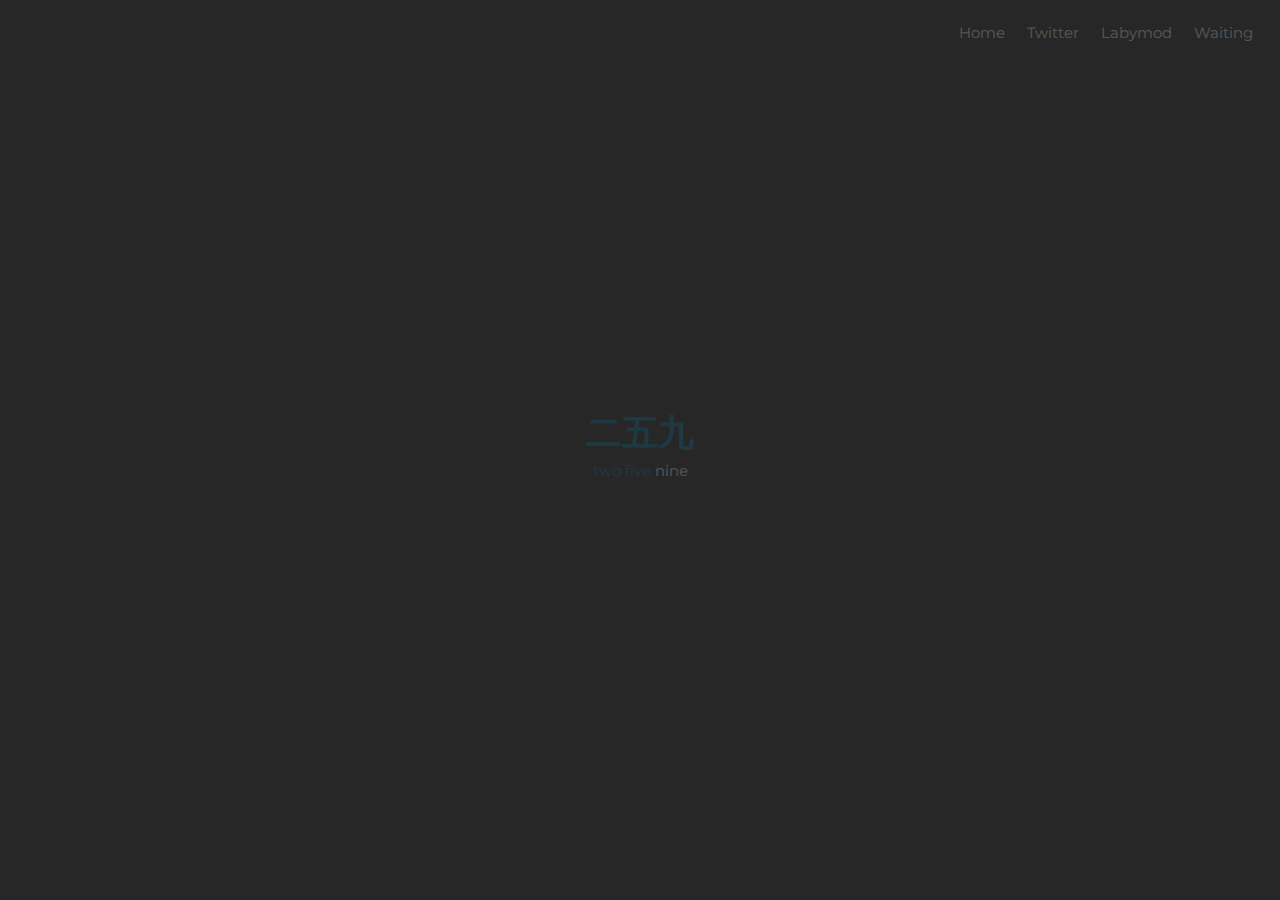
==== index.html @ 0b68a464 "Add files via upload" ====
<!DOCTYPE html>
<html>
<head>
  <meta charset="utf-8">
  <meta http-equiv="X-UA-Compatible" content="IE=edge">
  <meta name="viewport" content="width=device-width, initial-scale=1.0, maximum-scale=1.0, user-scalable=no" />
  <meta property="og:title" content="cerulean" />
  <meta property="og:description" content="by steveh259." />
  <meta property="og:image" content="http://cerulean.tk/assets/img/og_thumbnail.png" />

  <title>cerulean</title>

  <link rel="icon" type="image/png" href="assets/img/favicon.png">
  <link href="assets/css/main.css" rel="stylesheet">
  <link href="assets/css/font-awesome.min.css" rel="stylesheet">
</head>
<!-- P R E L O A D E R -->
<script type="text/javascript" src="https://code.jquery.com/jquery-1.12.3.min.js"></script>
<script type="text/javascript">
        $(window).on('load', function() {
            $('#status').fadeOut();
            $('#preloader').delay(500).fadeOut('slow');
            $('body').delay(500).css({'overflow':'visible'});
          })
</script>
<!-- /P R E L O A D E R -->
<body>                                                                          <div id="preloader"></div></div>

<div id="navigation">
  <ul>
    <li><a href="#">Home</a></li>
    <li><a href="https://twitter.com/ceruleansteveh" target="_blank">Twitter</a></li>
    <li><a href="labymod" target="_blank">Labymod</a></li>
	<li><a href="waiting" target="_blank">Waiting</a></li>
  </ul>
</div>

<div class="tfn">
    <h1>二五九</h1>
    <p>two five <span>nine</span></p>
</div>

</body>
</html>
---- assets/css/main.css ----
@import url('https://fonts.googleapis.com/css?family=Montserrat|Poppins|Roboto');

 body {
  background: #272727;
  text-align: center;
  color: white;
  font-family: 'Montserrat';
  font-size: 15px;
  overflow: hidden;
}

::selection {
  background: #007BA7;
  color: white;
}
::-moz-selection {
  background: #007BA7;
  color: white;
}

#preloader {
	position: fixed;
	top:0;
	left:0;
	right:0;
	bottom:0;
	background-color: #272727;
	z-index:99;
}

.tfn {
  transform: translate(-50%, -50%);
  position: absolute;
  top: 50%;
  left: 50%;
  color: #007BA7;
}

.tfn a {
  color: #007BA7;
  text-decoration: none;
}

.tfn a:hover {
  opacity: 0.7;
}

.tfn h1 {
  line-height: 1vh;
  font-size: 4vh;
}

.tfn span {
  color: white;
}

#navigation {
  right: 2vh;
  position: absolute;
}

#navigation a {
  color: white;
  text-decoration: none;
}

#navigation a:hover {
  color: #007BA7;
}

#navigation li {
  display: inline-block;
  padding-left: 1vh;
  padding-right: 1vh;
}
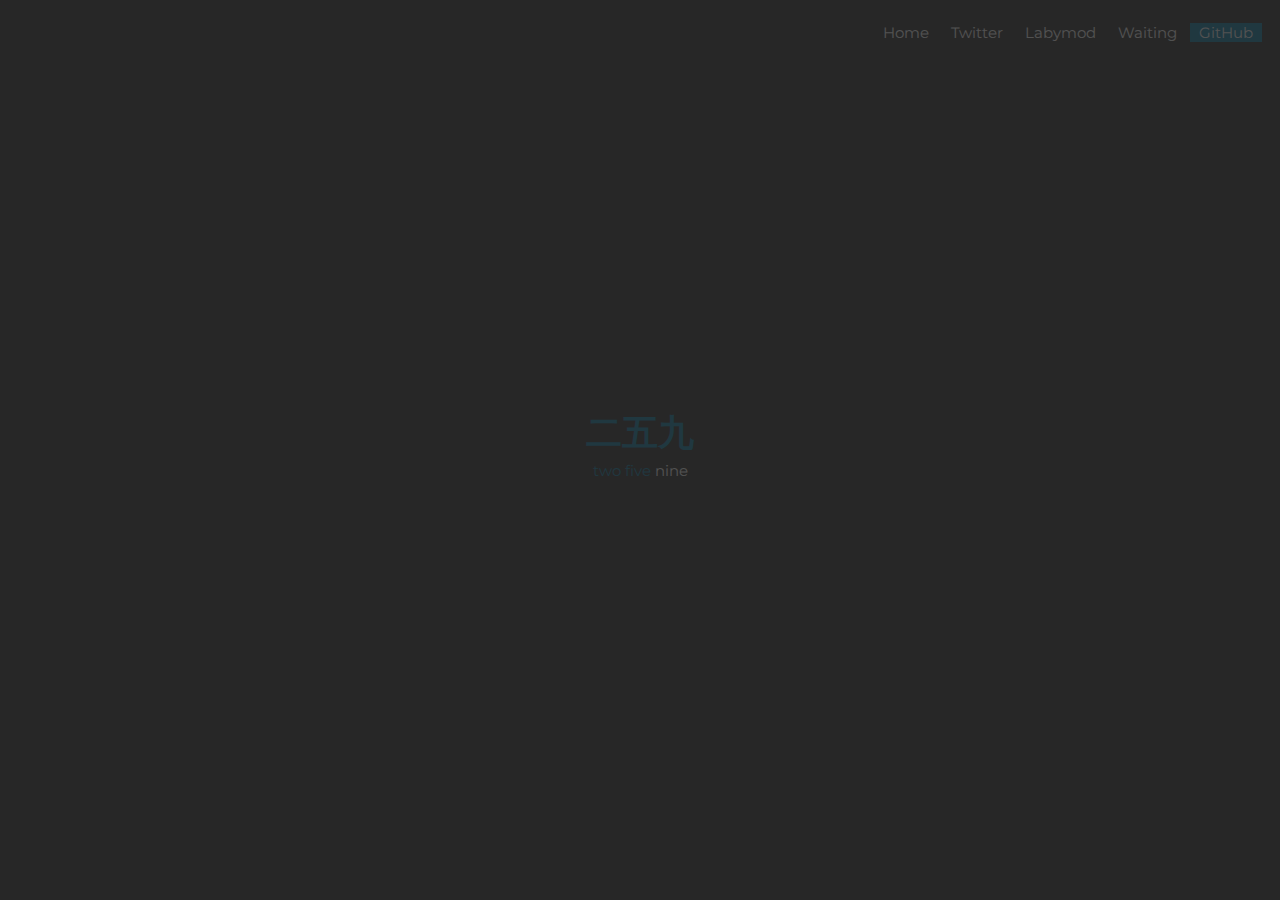
==== commit b548ca0e: "Add files via upload" ====
--- a/index.html
+++ b/index.html
@@ -1,17 +1,17 @@
-<!DOCTYPE html>
+<!DOCTYPE html>
 <html>
-<head>
-  <meta charset="utf-8">
-  <meta http-equiv="X-UA-Compatible" content="IE=edge">
-  <meta name="viewport" content="width=device-width, initial-scale=1.0, maximum-scale=1.0, user-scalable=no" />
-  <meta property="og:title" content="cerulean" />
-  <meta property="og:description" content="by steveh259." />
-  <meta property="og:image" content="http://cerulean.tk/assets/img/og_thumbnail.png" />
-
+<head>
+  <meta charset="utf-8">
+  <meta http-equiv="X-UA-Compatible" content="IE=edge">
+  <meta name="viewport" content="width=device-width, initial-scale=1.0, maximum-scale=1.0, user-scalable=no" />
+  <meta property="og:title" content="cerulean" />
+  <meta property="og:description" content="by steveh259." />
+  <meta property="og:image" content="http://cerulean.tk/assets/img/og_thumbnail.png" />
+
   <title>cerulean</title>
-
-  <link rel="icon" type="image/png" href="assets/img/favicon.png">
-  <link href="assets/css/main.css" rel="stylesheet">
+
+  <link rel="icon" type="image/png" href="assets/img/favicon.png">
+  <link href="assets/css/main.css" rel="stylesheet">
   <link href="assets/css/font-awesome.min.css" rel="stylesheet">
 </head>
 <!-- P R E L O A D E R -->
@@ -30,8 +30,9 @@
   <ul>
     <li><a href="#">Home</a></li>
     <li><a href="https://twitter.com/ceruleansteveh" target="_blank">Twitter</a></li>
-    <li><a href="labymod" target="_blank">Labymod</a></li>
-	<li><a href="waiting" target="_blank">Waiting</a></li>
+    <li><a href="labymod" target="_blank">Labymod</a></li>
+	  <li><a href="waiting" target="_blank">Waiting</a></li>
+    <li id="github"><a href="https://github.com/steveh259/website" target="_blank">GitHub</a></li>
   </ul>
 </div>
 
@@ -41,4 +42,4 @@
 </div>
 
 </body>
-</html>
+</html>
--- a/assets/css/main.css
+++ b/assets/css/main.css
@@ -73,3 +73,7 @@
   padding-left: 1vh;
   padding-right: 1vh;
 }
+
+#navigation #github {
+  background-color: #007BA7;
+}
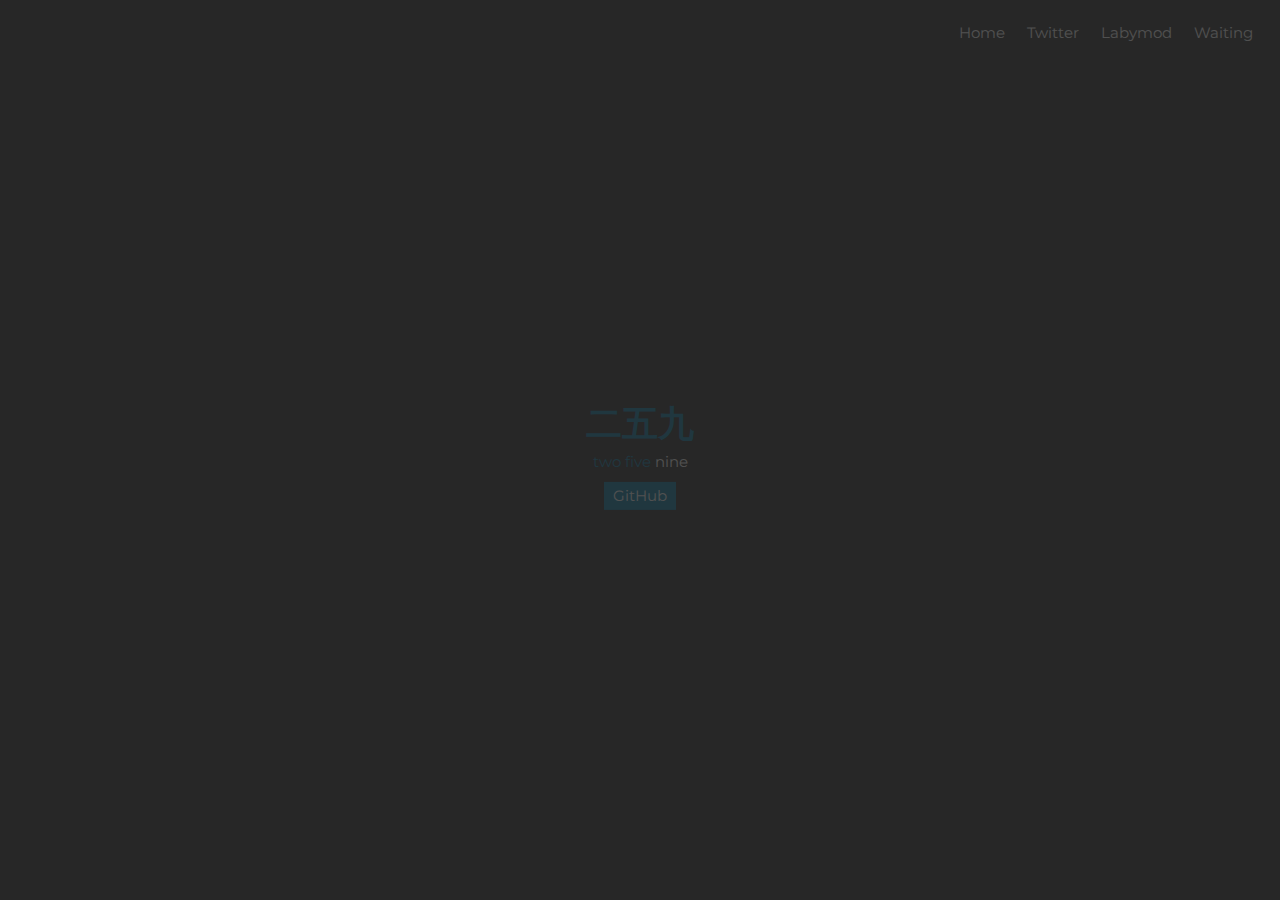
==== commit a2d22ea3: "Moved "GitHub" below ".tfn"" ====
--- a/index.html
+++ b/index.html
@@ -32,13 +32,13 @@
     <li><a href="https://twitter.com/ceruleansteveh" target="_blank">Twitter</a></li>
     <li><a href="labymod" target="_blank">Labymod</a></li>
 	  <li><a href="waiting" target="_blank">Waiting</a></li>
-    <li id="github"><a href="https://github.com/steveh259/website" target="_blank">GitHub</a></li>
   </ul>
 </div>
 
 <div class="tfn">
     <h1>二五九</h1>
     <p>two five <span>nine</span></p>
+    <a href="https://github.com/steveh259/website" target="_blank" id="github">GitHub</a>
 </div>
 
 </body>
--- a/assets/css/main.css
+++ b/assets/css/main.css
@@ -54,6 +54,16 @@
   color: white;
 }
 
+.tfn #github {
+  background-color: #007BA7;
+  color: white;
+  padding-left: 1vh;
+  padding-right: 1vh;
+  padding-top: 0.5vh;
+  padding-bottom: 0.5vh;
+}
+
+
 #navigation {
   right: 2vh;
   position: absolute;
@@ -73,7 +83,3 @@
   padding-left: 1vh;
   padding-right: 1vh;
 }
-
-#navigation #github {
-  background-color: #007BA7;
-}
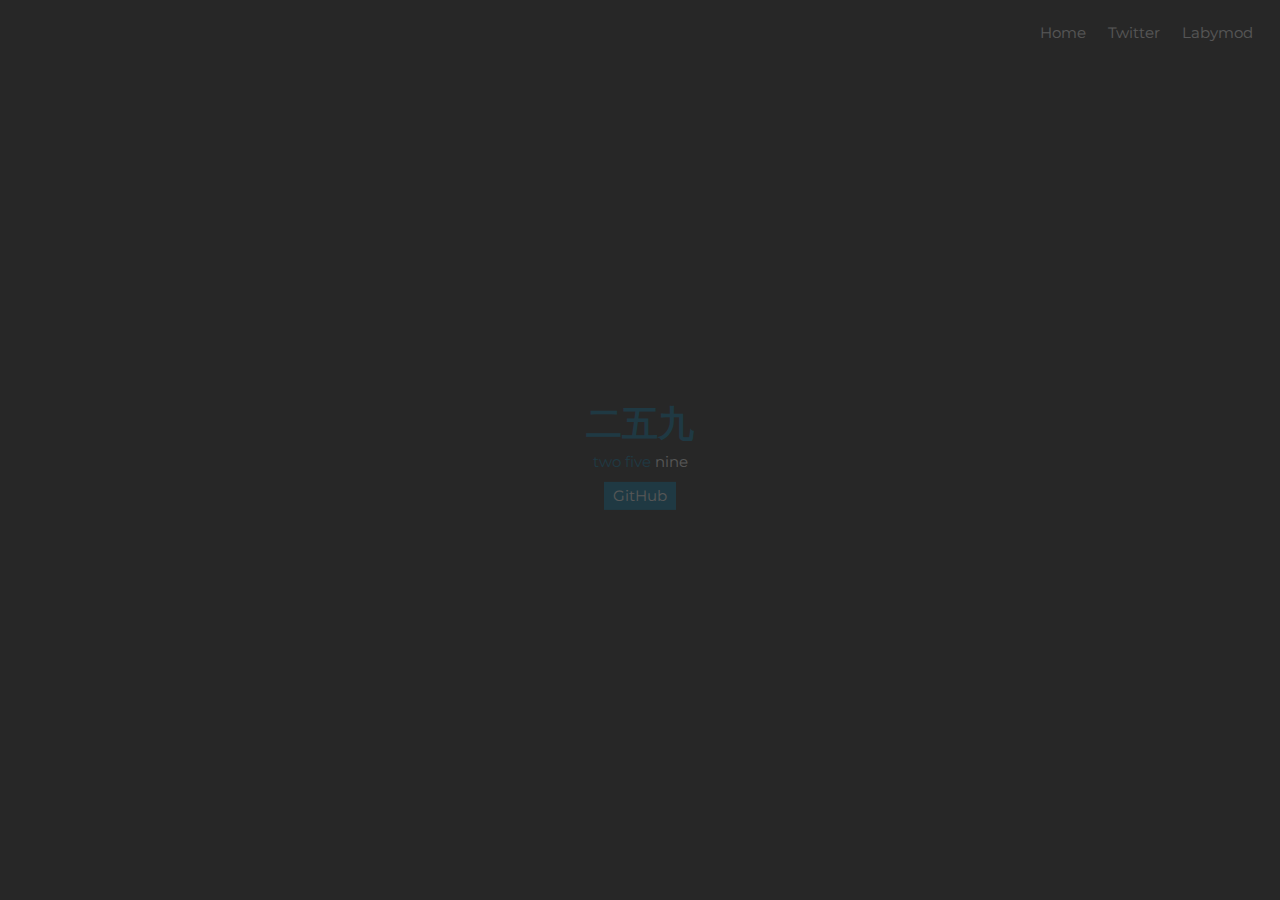
==== commit 2b8ba5c7: "Removed some things" ====
--- a/index.html
+++ b/index.html
@@ -28,10 +28,9 @@
 
 <div id="navigation">
   <ul>
-    <li><a href="#">Home</a></li>
+    <li><a href="http://cerulean.tk/">Home</a></li>
     <li><a href="https://twitter.com/ceruleansteveh" target="_blank">Twitter</a></li>
     <li><a href="labymod" target="_blank">Labymod</a></li>
-	  <li><a href="waiting" target="_blank">Waiting</a></li>
   </ul>
 </div>
 
--- a/assets/css/main.css
+++ b/assets/css/main.css
@@ -39,10 +39,12 @@
 .tfn a {
   color: #007BA7;
   text-decoration: none;
+  transition: 0.2s;
 }
 
 .tfn a:hover {
   opacity: 0.7;
+  transition: 0.2s;
 }
 
 .tfn h1 {
@@ -72,10 +74,12 @@
 #navigation a {
   color: white;
   text-decoration: none;
+  transition: 0.2s;
 }
 
 #navigation a:hover {
   color: #007BA7;
+  transition: 0.2s;
 }
 
 #navigation li {
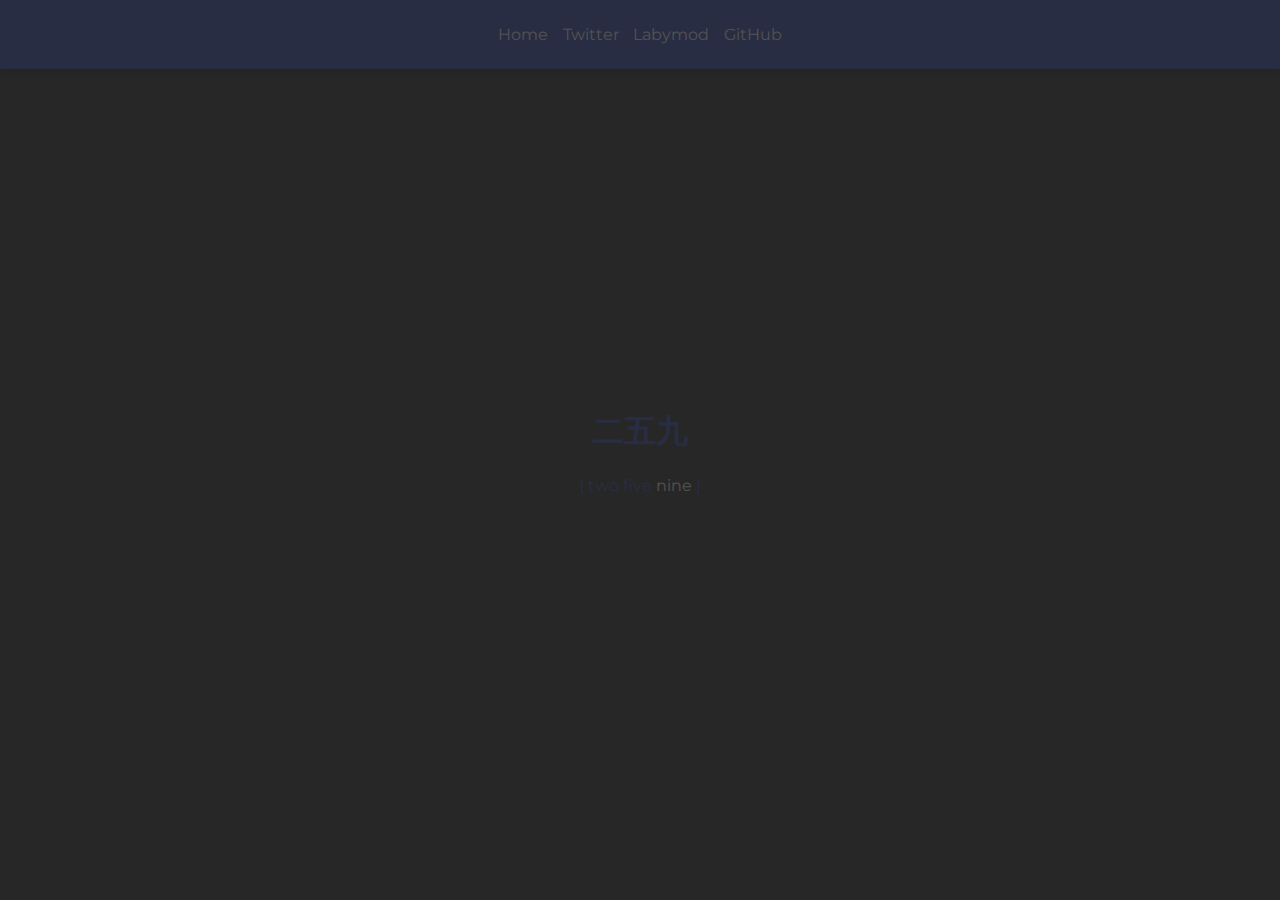
==== commit 2679971b: "redone website in blue with fixer navbar" ====
--- a/index.html
+++ b/index.html
@@ -10,11 +10,28 @@
 
   <title>cerulean</title>
 
-  <link rel="icon" type="image/png" href="assets/img/favicon.png">
+  <link rel="icon" type="image/png" href="assets/img/favicon.png?v=2">
   <link href="assets/css/main.css" rel="stylesheet">
   <link href="assets/css/font-awesome.min.css" rel="stylesheet">
 </head>
+  <body>
+
+  <div id="navbar">
+    <ul>
+      <li><a href="http://cerulean.tk">Home</a></li>
+      <li><a href="https://twitter.com/steveh259" target="_blank">Twitter</a></li>
+      <li><a href="http://cerulean.tk/labymod" target="_blank">Labymod</a></li>
+      <li><a href="https://github.com/steveh259/website" target="_blank" id="github">GitHub</a></li>
+    </ul>
+  </div>
+
+  <div class="main">
+    <h1>二五九</h1>
+    <p>{ two five <span>nine</span> }</p>
+  </div>
+
 <!-- P R E L O A D E R -->
+<div id="preloader"></div>
 <script type="text/javascript" src="https://code.jquery.com/jquery-1.12.3.min.js"></script>
 <script type="text/javascript">
         $(window).on('load', function() {
@@ -24,21 +41,5 @@
           })
 </script>
 <!-- /P R E L O A D E R -->
-<body>                                                                          <div id="preloader"></div></div>
-
-<div id="navigation">
-  <ul>
-    <li><a href="http://cerulean.tk/">Home</a></li>
-    <li><a href="https://twitter.com/ceruleansteveh" target="_blank">Twitter</a></li>
-    <li><a href="labymod" target="_blank">Labymod</a></li>
-  </ul>
-</div>
-
-<div class="tfn">
-    <h1>二五九</h1>
-    <p>two five <span>nine</span></p>
-    <a href="https://github.com/steveh259/website" target="_blank" id="github">GitHub</a>
-</div>
-
 </body>
 </html>
--- a/assets/css/main.css
+++ b/assets/css/main.css
@@ -3,18 +3,17 @@
  body {
   background: #272727;
   text-align: center;
-  color: white;
   font-family: 'Montserrat';
-  font-size: 15px;
+  font-size: 16px;
   overflow: hidden;
 }
 
 ::selection {
-  background: #007BA7;
+  background: #3046BB;
   color: white;
 }
 ::-moz-selection {
-  background: #007BA7;
+  background: #3046BB;
   color: white;
 }
 
@@ -28,62 +27,59 @@
 	z-index:99;
 }
 
-.tfn {
+.main {
   transform: translate(-50%, -50%);
   position: absolute;
   top: 50%;
   left: 50%;
-  color: #007BA7;
+  color: #3046BB;
 }
 
-.tfn a {
-  color: #007BA7;
-  text-decoration: none;
-  transition: 0.2s;
-}
-
-.tfn a:hover {
-  opacity: 0.7;
-  transition: 0.2s;
-}
-
-.tfn h1 {
-  line-height: 1vh;
-  font-size: 4vh;
-}
-
-.tfn span {
+.main span {
   color: white;
 }
 
-.tfn #github {
-  background-color: #007BA7;
-  color: white;
-  padding-left: 1vh;
-  padding-right: 1vh;
-  padding-top: 0.5vh;
-  padding-bottom: 0.5vh;
+#navbar {
+  top: 0px;
+  left: 0px;
+  right: 0px;
+  position: absolute;
+  padding: 1vh;
+  background-color: #3046BB;
+  box-shadow: 0vh 0.5vh 1vh #151515;
+  transition: 1s;
 }
 
-
-#navigation {
-  right: 2vh;
-  position: absolute;
+#navbar:hover {
+  padding: 5vh;
+  background-color: #272727;
+  color: white;
 }
 
-#navigation a {
-  color: white;
-  text-decoration: none;
-  transition: 0.2s;
+#navbar ul {
+  text-align: center;
+  clear: left;
+  padding: 0;
 }
 
-#navigation a:hover {
-  color: #007BA7;
-  transition: 0.2s;
+#navbar li {
+  display: inline;
+  padding: 0.6vh;
+  color: #CCCCCA;
 }
 
-#navigation li {
-  display: inline-block;
-  padding-left: 1vh;
-  padding-right: 1vh;
+#navbar li a {
+  text-decoration: none;
+  color: white;
+  transition: 1s;
 }
+
+#navbar:hover li a {
+  color: white;
+  transition: 1s;
+}
+
+#navbar:hover li a:hover {
+  color: #3046BB;
+  transition: 0.3s;
+}
